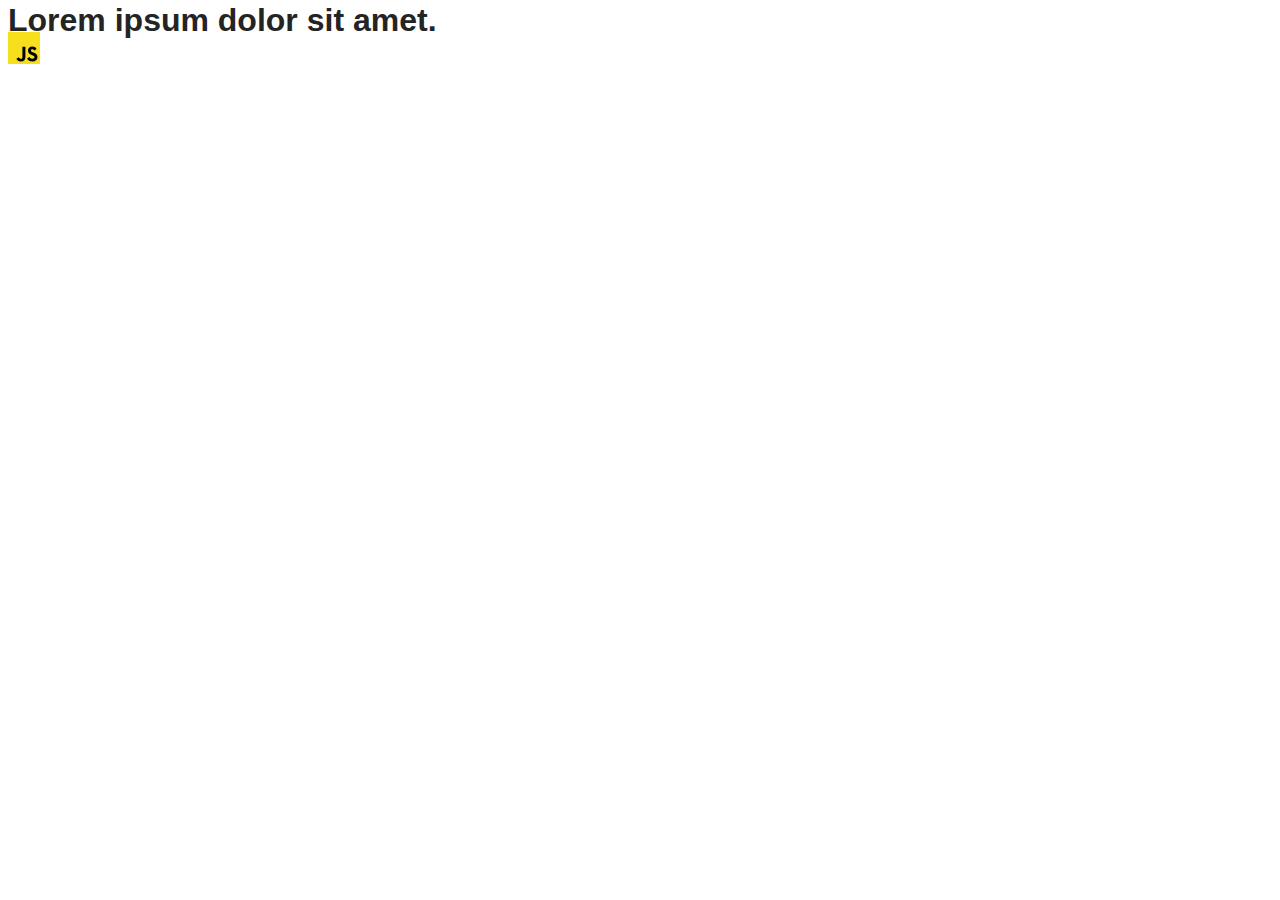
==== src/index.html @ bed2a1db "Initial commit" ====
<!DOCTYPE html>
<html lang="en">
  <head>
    <meta charset="UTF-8" />
    <link rel="icon" type="image/svg+xml" href="/favicon.svg" />
    <meta name="viewport" content="width=device-width, initial-scale=1.0" />
    <title>Vanilla App Template</title>
    <link rel="stylesheet" href="./css/styles.css" />
  </head>
  <body>
    <load ="partials/header.html" />

    <section>
      <h1>Lorem ipsum dolor sit amet.</h1>
      <!-- Path to images as from index.html file -->
      <img src="./img/javascript.svg" alt="" />
    </section>

    <!-- Loads the specified .html file -->
    <load ="partials/vite-promo.html" />

    <script type="module" src="/main.js"></script>
  </body>
</html>
---- src/css/styles.css ----
/**
  |============================
  | include css partials with
  | default @import url()
  |============================
*/
@import url('./reset.css');
@import url('./vite-promo.css');
@import url('./header.css');

:root {
  font-family: Inter, Avenir, Helvetica, Arial, sans-serif;
  font-size: 16px;
  line-height: 24px;
  font-weight: 400;

  color: #242424;
  background-color: rgba(255, 255, 255, 0.87);

  font-synthesis: none;
  text-rendering: optimizeLegibility;
  -webkit-font-smoothing: antialiased;
  -moz-osx-font-smoothing: grayscale;
  -webkit-text-size-adjust: 100%;
}
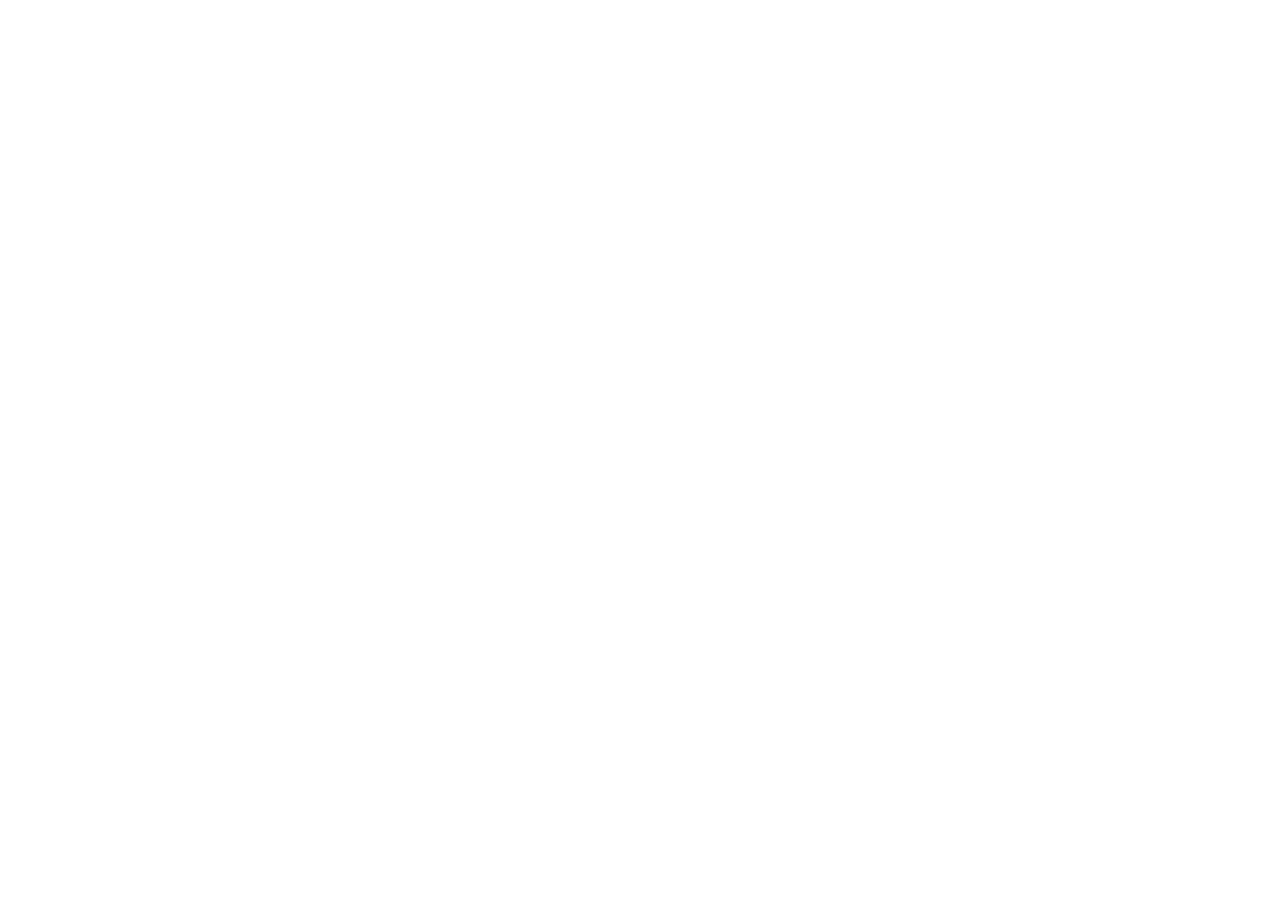
==== commit 3b644328: "add section2" ====
--- a/src/index.html
+++ b/src/index.html
@@ -9,16 +9,14 @@
   </head>
   <body>
     <load ="partials/header.html" />
+    <main>
+      <load ="partials/section-1.html" />
 
-    <section>
-      <h1>Lorem ipsum dolor sit amet.</h1>
-      <!-- Path to images as from index.html file -->
-      <img src="./img/javascript.svg" alt="" />
-    </section>
+      <load ="partials/section2.html" />
 
-    <!-- Loads the specified .html file -->
-    <load ="partials/vite-promo.html" />
-
+      <!-- Loads the specified .html file -->
+      <load ="partials/vite-promo.html" />
+    </main>
     <script type="module" src="/main.js"></script>
   </body>
 </html>
--- a/src/css/styles.css
+++ b/src/css/styles.css
@@ -7,6 +7,8 @@
 @import url('./reset.css');
 @import url('./vite-promo.css');
 @import url('./header.css');
+@import url('./section1.css');
+@import url('./section2.css');
 
 :root {
   font-family: Inter, Avenir, Helvetica, Arial, sans-serif;
